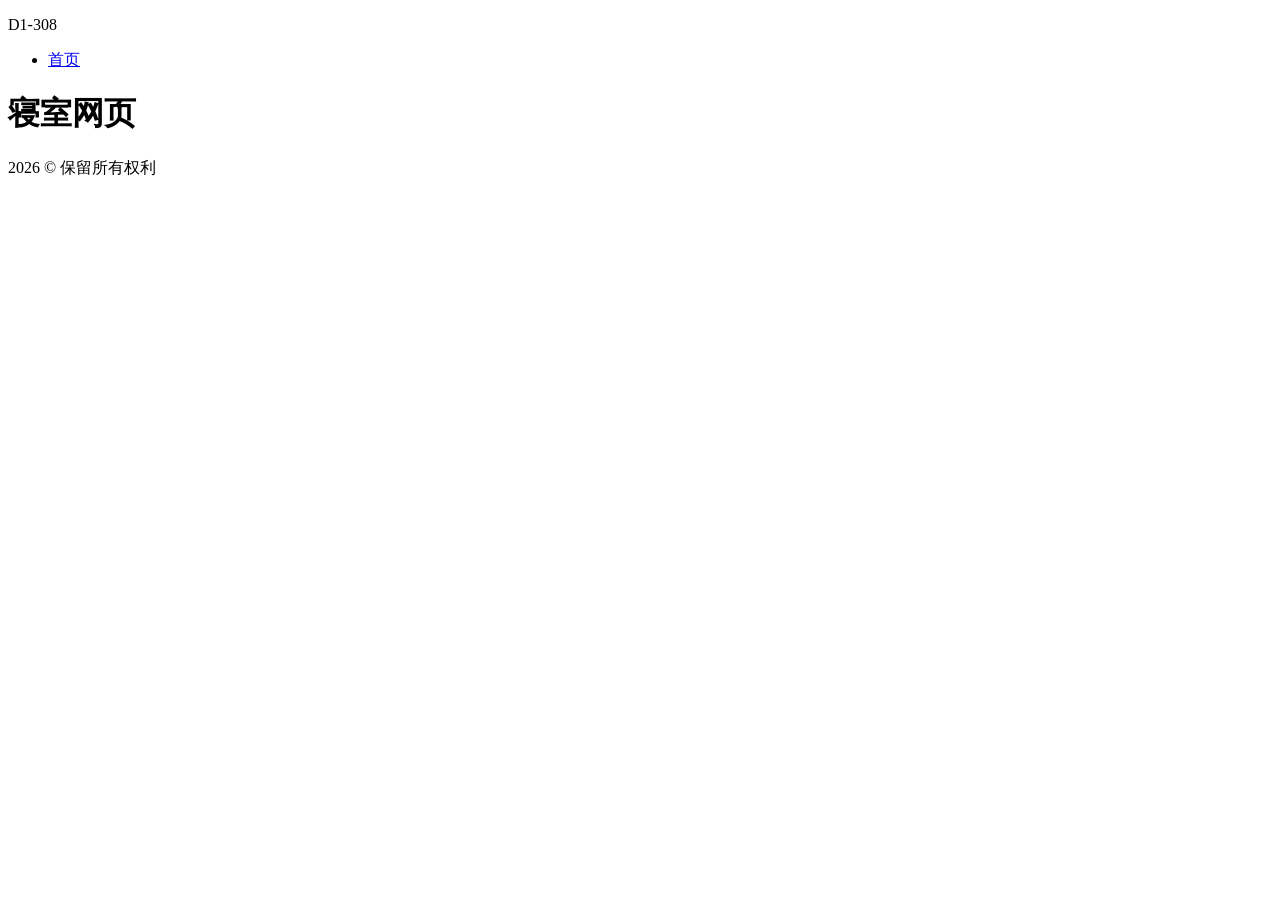
==== index.html @ ce6c6fa5 "修复BUG，包括：文件命名错误" ====
<!DOCTYPE html>
<html lang="zh-CN">
<head>
    <meta charset="UTF-8">
    <title>D1-308 Dormitory webs</title>
</head>
<body>
    <div class="top_bar">
        <p>D1-308</p>
        <ul>
            <li><a href="#">首页</a></li>
        </ul>
    </div>
    <div class="card">
        <main>
        <h1>寝室网页</h1>
        <p></p>
        </main>
        <footer>
            <p>2026 &copy; 保留所有权利</p>
        </footer>
    </div>
</body>
</html>
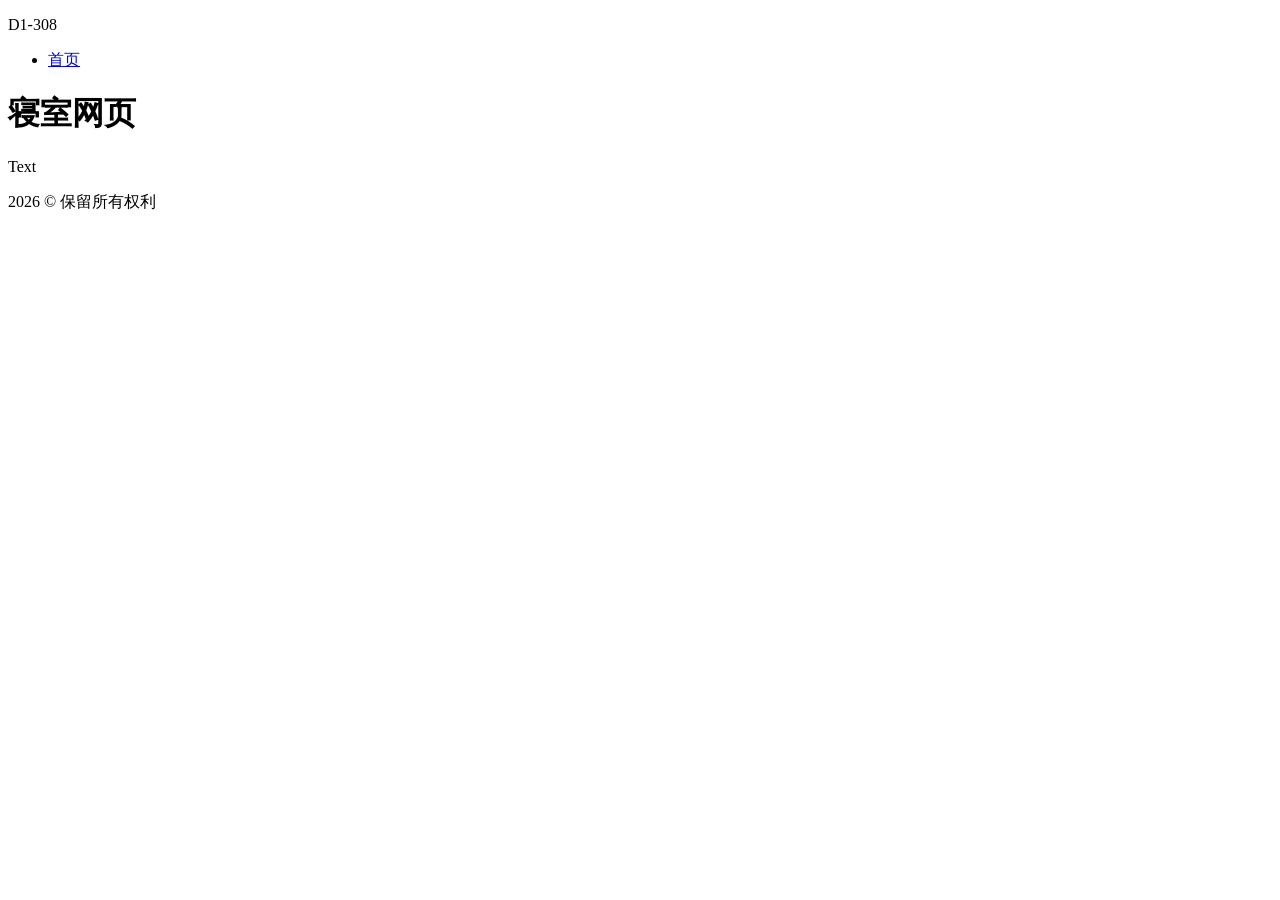
==== commit 55b31295: "增加测试文本" ====
--- a/index.html
+++ b/index.html
@@ -14,7 +14,7 @@
     <div class="card">
         <main>
         <h1>寝室网页</h1>
-        <p></p>
+        <p>Text</p>
         </main>
         <footer>
             <p>2026 &copy; 保留所有权利</p>
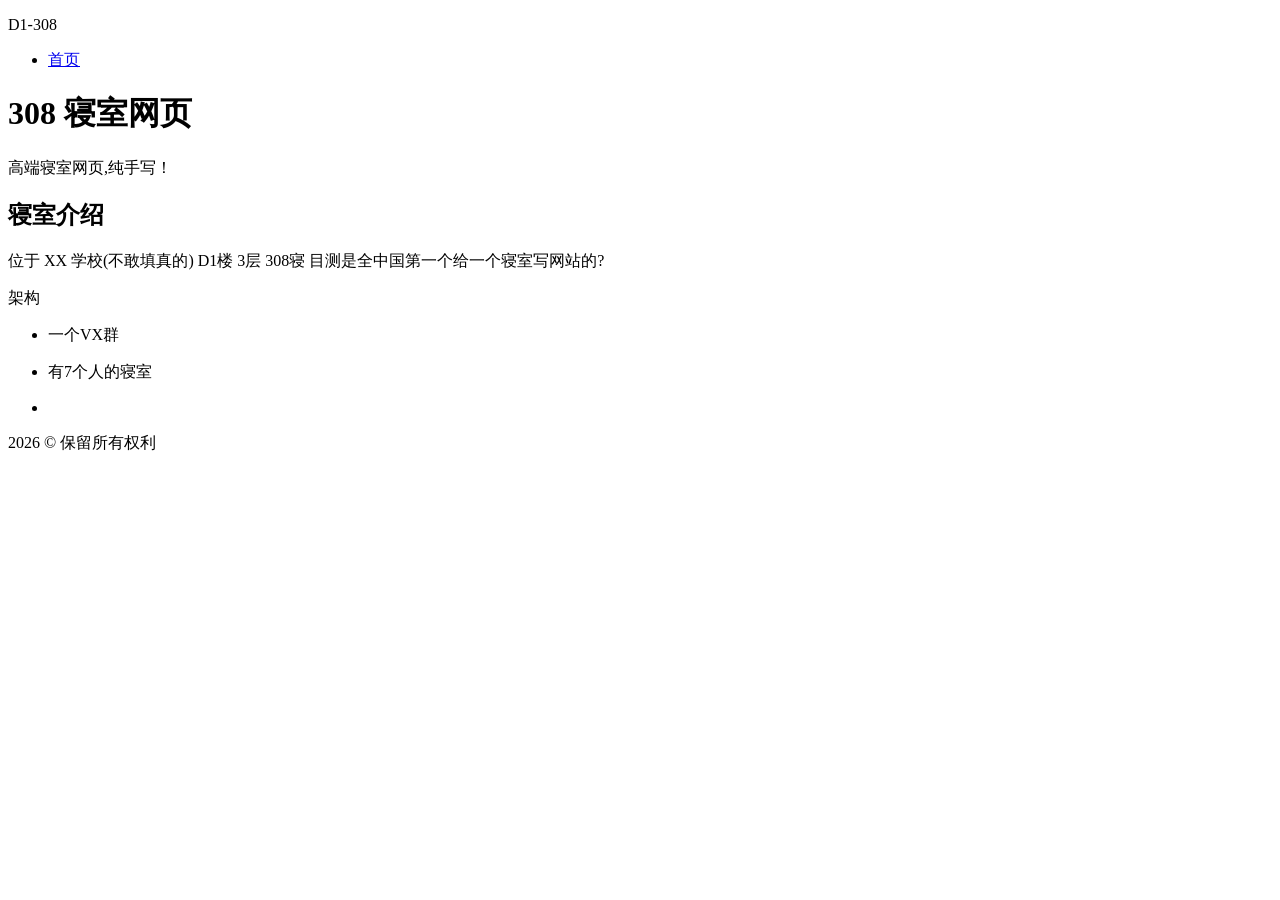
==== commit 8a90a595: "网页内容更新" ====
--- a/index.html
+++ b/index.html
@@ -2,7 +2,10 @@
 <html lang="zh-CN">
 <head>
     <meta charset="UTF-8">
+    <meta name="viewport" content="width=device-width, initial-scale=1.0">
+    <link rel="icon" type="image/png" href="/favicon.png">
     <title>D1-308 Dormitory webs</title>
+    <link rel="stylesheet" href="style.css">
 </head>
 <body>
     <div class="top_bar">
@@ -13,8 +16,18 @@
     </div>
     <div class="card">
         <main>
-        <h1>寝室网页</h1>
-        <p>Text</p>
+        <h1>308 寝室网页</h1>
+        <p>高端寝室网页,纯手写！</p>
+        <div class="introduction">
+            <h2>寝室介绍</h2>
+            <p>位于 XX 学校(不敢填真的) D1楼 3层 308寝 目测是全中国第一个给一个寝室写网站的?</p>
+            <p>架构</p>
+            <ul>
+                <li><p>一个VX群</p></li>
+                <li><p>有7个人的寝室</p></li>
+                <li><p></p></li>
+            </ul>
+        </div>
         </main>
         <footer>
             <p>2026 &copy; 保留所有权利</p>
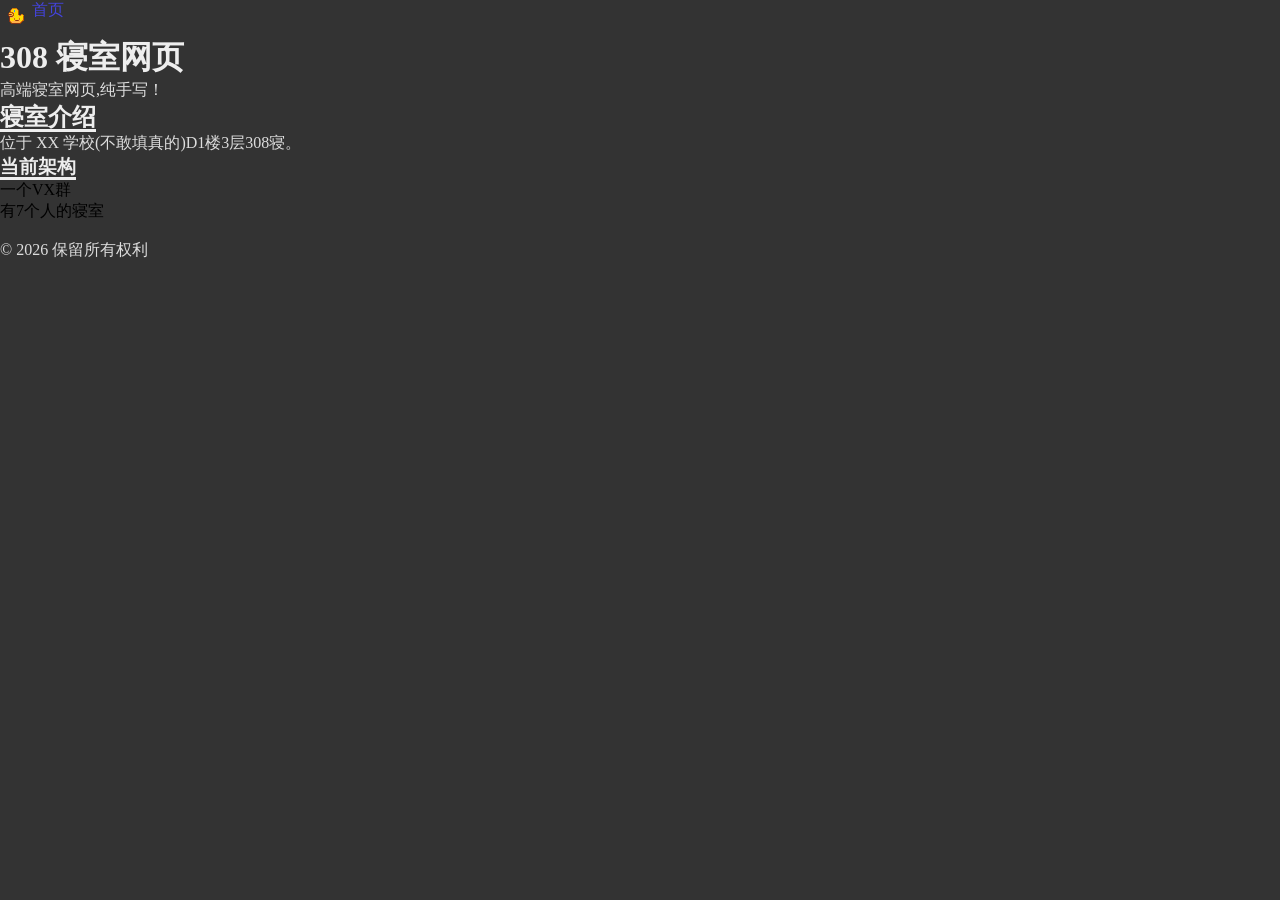
==== commit 07b28d5b: "Update: New style and text!" ====
--- a/index.html
+++ b/index.html
@@ -8,29 +8,31 @@
     <link rel="stylesheet" href="style.css">
 </head>
 <body>
-    <div class="top_bar">
-        <p>D1-308</p>
+    <nav>
+        <a href="#"><img src="./favicon.png" alt="D-1-308 Logo"></a>
         <ul>
             <li><a href="#">首页</a></li>
         </ul>
-    </div>
+    </nav>
     <div class="card">
         <main>
-        <h1>308 寝室网页</h1>
-        <p>高端寝室网页,纯手写！</p>
+        <div class="home">
+            <h1>308 寝室网页</h1>
+            <p>高端寝室网页,纯手写！</p>
+        </div>
         <div class="introduction">
             <h2>寝室介绍</h2>
-            <p>位于 XX 学校(不敢填真的) D1楼 3层 308寝 目测是全中国第一个给一个寝室写网站的?</p>
-            <p>架构</p>
+            <p>位于 XX 学校(不敢填真的)D1楼3层308寝。</p>
+            <h3>当前架构</h3>
             <ul>
-                <li><p>一个VX群</p></li>
-                <li><p>有7个人的寝室</p></li>
-                <li><p></p></li>
+                <li>一个VX群</li>
+                <li>有7个人的寝室</li>
+                <li></li>
             </ul>
         </div>
         </main>
         <footer>
-            <p>2026 &copy; 保留所有权利</p>
+            <p>&copy; 2026 保留所有权利</p>
         </footer>
     </div>
 </body>
--- a/style.css
+++ b/style.css
@@ -0,0 +1,51 @@
+/*STYLE.CSS文件
+* 作者       版本
+* SZQ2268    V.1.0.0
+*/
+* {
+    padding: 0;
+    margin: 0;
+}
+
+/* 颜色变量 */
+:root {
+    --background-color: #333;
+    --title-text-color: #eee;
+    --text-color: #ddd;
+    --link-color: #44d;
+}
+
+
+/* 各个元素定义 */
+body {
+    background-color: var(--background-color);
+}
+h1, h2, h3 {
+    color: var(--title-text-color);
+}
+p {
+    color:var(--text-color);
+}
+a {
+    color:var(--link-color);
+}
+
+/* 各个区域定制 */
+/* 导航栏 */
+nav, nav ul {
+    display: flex;
+}
+nav ul {
+    text-align: right;
+    list-style-type: none;
+}
+nav a {
+    text-decoration: none;
+}
+/* 内容 */
+.home h1 {
+}
+.card h2, .card h3 {
+    text-decoration: underline 3px;
+    text-underline-offset: 4px;
+}
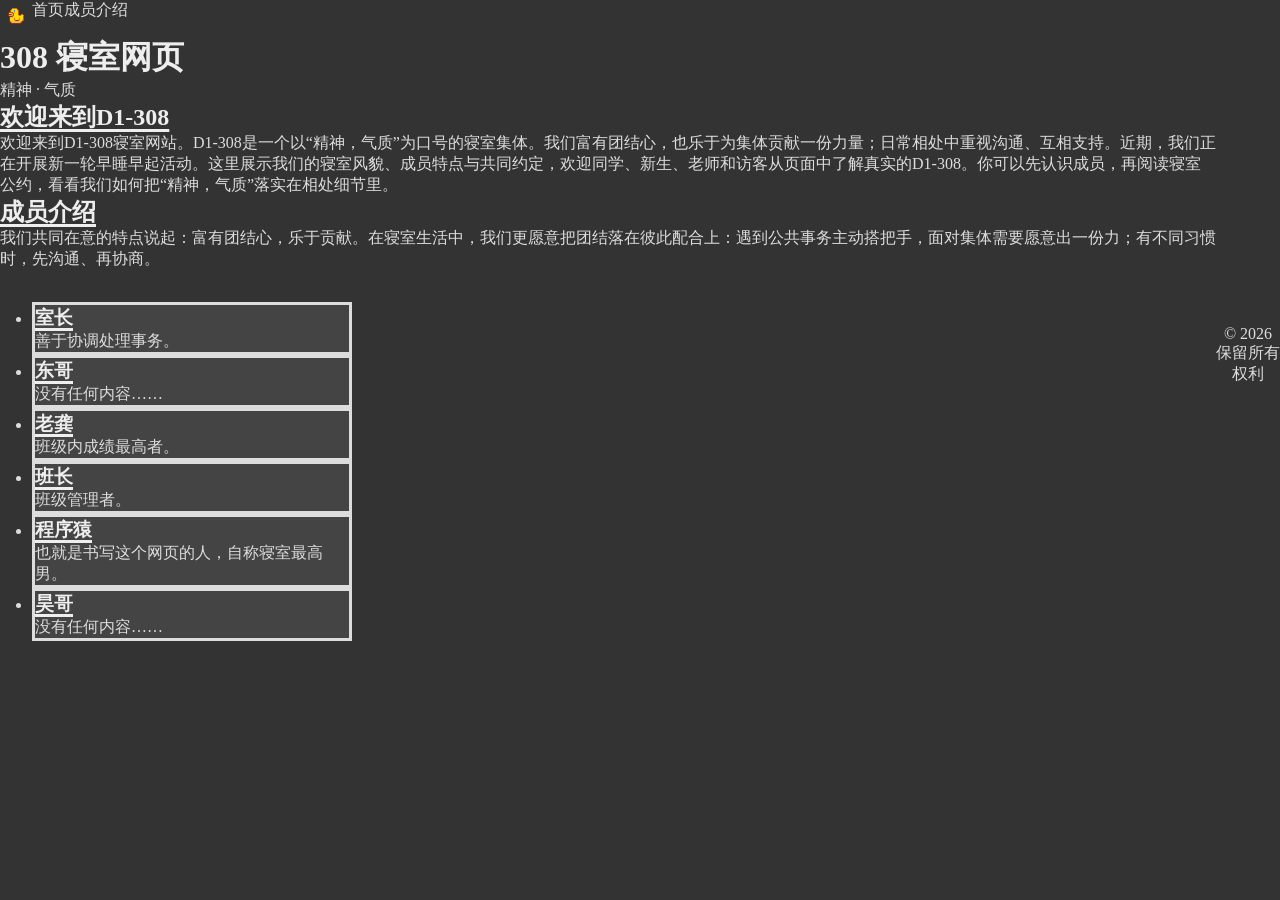
==== commit 6a03da80: "Update: New style" ====
--- a/index.html
+++ b/index.html
@@ -12,24 +12,48 @@
         <a href="#"><img src="./favicon.png" alt="D-1-308 Logo"></a>
         <ul>
             <li><a href="#">首页</a></li>
+            <li><a href="#member_introduction">成员介绍</a></li>
         </ul>
     </nav>
     <div class="card">
         <main>
         <div class="home">
             <h1>308 寝室网页</h1>
-            <p>高端寝室网页,纯手写！</p>
+            <p>精神 · 气质</p>
         </div>
         <div class="introduction">
-            <h2>寝室介绍</h2>
-            <p>位于 XX 学校(不敢填真的)D1楼3层308寝。</p>
-            <h3>当前架构</h3>
-            <ul>
-                <li>一个VX群</li>
-                <li>有7个人的寝室</li>
-                <li></li>
+            <h2>欢迎来到D1-308</h2>
+            <p>欢迎来到D1-308寝室网站。D1-308是一个以“精神，气质”为口号的寝室集体。我们富有团结心，也乐于为集体贡献一份力量；日常相处中重视沟通、互相支持。近期，我们正在开展新一轮早睡早起活动。这里展示我们的寝室风貌、成员特点与共同约定，欢迎同学、新生、老师和访客从页面中了解真实的D1-308。你可以先认识成员，再阅读寝室公约，看看我们如何把“精神，气质”落实在相处细节里。</p>
+        </div>
+        <div class="" id="member_introduction">
+            <h2>成员介绍</h2>
+            <p>我们共同在意的特点说起：富有团结心，乐于贡献。在寝室生活中，我们更愿意把团结落在彼此配合上：遇到公共事务主动搭把手，面对集体需要愿意出一份力；有不同习惯时，先沟通、再协商。</p>
+            <ul class="about_persion" id="about_persion">
+                <li>
+                    <h3>室长</h3>
+                    善于协调处理事务。
+                </li>
+                <li>
+                    <h3>东哥</h3>
+                    没有任何内容……
+                </li>
+                <li>
+                    <h3>老龚</h3>
+                    班级内成绩最高者。
+                </li>
+                <li>
+                    <h3>班长</h3>
+                    班级管理者。
+                </li>
+                <li>
+                    <h3>程序猿</h3>
+                    也就是书写这个网页的人，自称寝室最高男。
+                </li>
+                <li>
+                    <h3>昊哥</h3>
+                    没有任何内容……
+                </li>
             </ul>
-        </div>
         </main>
         <footer>
             <p>&copy; 2026 保留所有权利</p>
--- a/style.css
+++ b/style.css
@@ -1,6 +1,11 @@
 /*STYLE.CSS文件
 * 作者       版本
 * SZQ2268    V.1.0.0
+*/
+/*默认文本排列优先级: 0
+* 顶栏优先级: 20
+* 最高不可过100！！！
+* 每次变动必须修改注释！！！
 */
 * {
     padding: 0;
@@ -9,10 +14,12 @@
 
 /* 颜色变量 */
 :root {
-    --background-color: #333;
-    --title-text-color: #eee;
-    --text-color: #ddd;
-    --link-color: #44d;
+    --background-color: #333;  /* 背景颜色 */
+    --card-background-color: #444;  /* 卡片背景色 */
+    --title-text-color: #eee;  /* 标题颜色 */
+    --text-color: #ddd;  /* 文字颜色 */
+    --link-color: #44d;  /* 蓝色链接颜色 */
+    --footer-color: #999;  /* 页脚文字颜色 */
 }
 
 
@@ -23,7 +30,7 @@
 h1, h2, h3 {
     color: var(--title-text-color);
 }
-p {
+p, li {
     color:var(--text-color);
 }
 a {
@@ -32,20 +39,43 @@
 
 /* 各个区域定制 */
 /* 导航栏 */
+nav {
+    top: 0;
+    left: 0;
+    right: 0;
+    z-index: 20;
+}
 nav, nav ul {
     display: flex;
 }
 nav ul {
-    text-align: right;
     list-style-type: none;
 }
 nav a {
     text-decoration: none;
+    color:var(--text-color);
 }
 /* 内容 */
-.home h1 {
+.card {
+    display: flex;
+    justify-content: center;
+    align-items: center;
 }
 .card h2, .card h3 {
     text-decoration: underline 3px;
     text-underline-offset: 4px;
 }
+.about_persion {
+    display: flex;
+    padding: 2rem;
+    width: 20rem;
+    flex-direction: column;
+}
+.about_persion li {
+    background-color: var(--card-background-color);
+    border: solid;
+}
+footer {
+    color: var(--footer-color);
+    text-align: center;
+}
